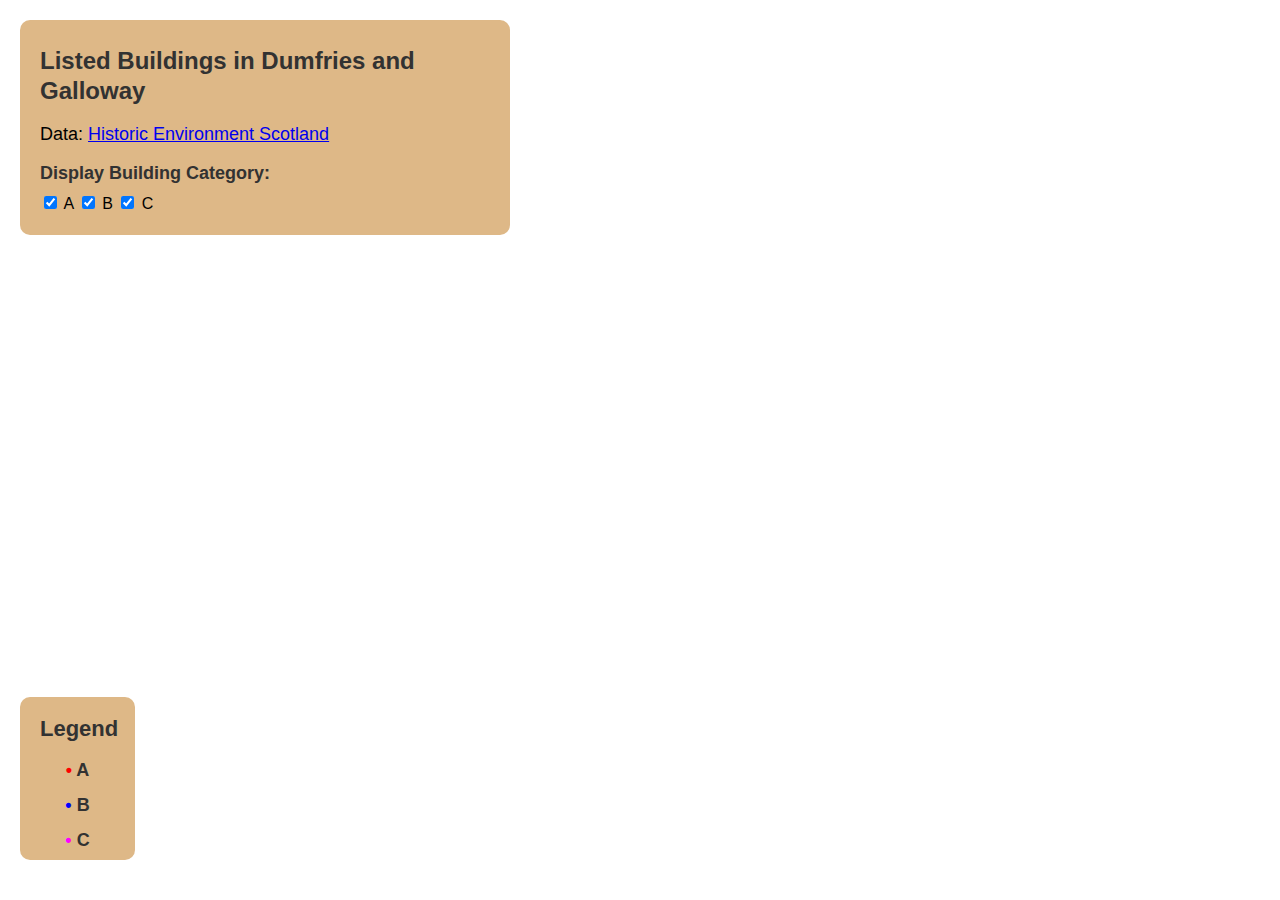
==== DnG_LBs/index.html @ 7925dd5a "Add files via upload" ====
<!DOCTYPE html>
<html lang="en" >
<head>
  <meta charset="UTF-8">
  <title>CodePen - Listed Buildings in Dumfries and Galloway</title>
  <link rel="stylesheet" href="./style.css">

</head>
<body>
<!-- partial:index.partial.html -->
<meta charset='utf-8' />
<title>Listed Buildings in Dumfries and Galloway</title>
<meta name='viewport' content='width=device-width, initial-scale=1' />
<script src='https://api.mapbox.com/mapbox-gl-js/v2.6.1/mapbox-gl.js'></script>
<link href='https://api.mapbox.com/mapbox-gl-js/v2.6.1/mapbox-gl.css' rel='stylesheet' />
<div id='map'></div>
<div id='console'>
 <h1>Listed Buildings in Dumfries and Galloway</h1>
 <p>Data: <a href='https://portal.historicenvironment.scot/downloads/listedbuildings'>Historic Environment Scotland</a></p>

  
<!–– Checkbox buttons go below––>
 <div class='session'>
 <h2>Display Building Category:</h2>
 <div class='row' id='filters'>
 <input id='ACheck' type='checkbox' name='Atoggle' value='A' checked='checked'>
 <label for='ACheck'>A</label>
 <input id='BCheck' type='checkbox' name='Btoggle' value='B' checked='checked'>
 <label for='Bcheck'>B</label>
 <input id='CCheck' type='checkbox' name='Ctoggle' value='C' checked='checked'>
 <label for='CCheck'>C</label>
 </div>
</div> 
  
<div id='legend'>
  <h1><span style="font-size:22px">Legend</span></h1>
  <h2><span style="color:red">• </span>A</h2>
  <h2><span style="color:blue">• </span>B</h2>
  <h2><span style="color:magenta">• </span> C</h2>
  </div>
  
</div>
<!-- partial -->
  <script  src="./script.js"></script>

</body>
</html>
---- DnG_LBs/style.css ----
body {
 margin: 0;
 padding: 0;
 font-family: 'Helvetica Neue', Helvetica, Arial, sans-serif;
}
#map {
 position: absolute;
 top: 0;
 bottom: 0;
 width: 100%;
}
h1 {
 font-size: 24px;
 line-height: 30px;
 color: rgb(50,50,50);
}
h2 {
 font-size: 18px;
 line-height: 20px;
 margin-bottom: 10px;
 color: rgb(50,50,50); 
}
10
a {
 text-decoration: none;
 color: blue;
}
#console {
 position: absolute;
 width: 450px;
 margin: 20px;
 padding: 10px 20px;
 background-color: BurlyWood;
 color: 80,80,80;
 border-radius: 10px;
 font-family: Lato, sans-serif;
}
.session {
 margin-bottom: 20px;
}
.row {
 height: 12px;
 width: 100%;
}
/* Style for heading in pop-up window */
h3 {
  border-top: 15px blue;
  font-family: Lato, sans-serif;
  font-size:20px;
}

/* Style for paragraph in pop-up window */
p {
  font-size: 18px;
  font-family: Lato, sans-serif;
  color: black; 
}

/* Style for pop-up window */
.my-popup .mapboxgl-popup-content {
  width: 250px;
  background: rgba(222, 184, 135, 0.9); /* red, green, blue, and alpha */
  border-top: 25px black;
  padding: 0px 20px;
  color: rgb(50,50,50);
  border-radius: 10px;
}
/* Style for legend */

#legend {
 text-align: center; 
 position: fixed;
 bottom: 20px; 
 left: 0px; 
 width: 75px;
 margin: 20px;
 padding: 0px 20px;
 background-color: BurlyWood;
 color: 80,80,80;
 border-radius: 10px;
 font-family: Lato, sans-serif;
}
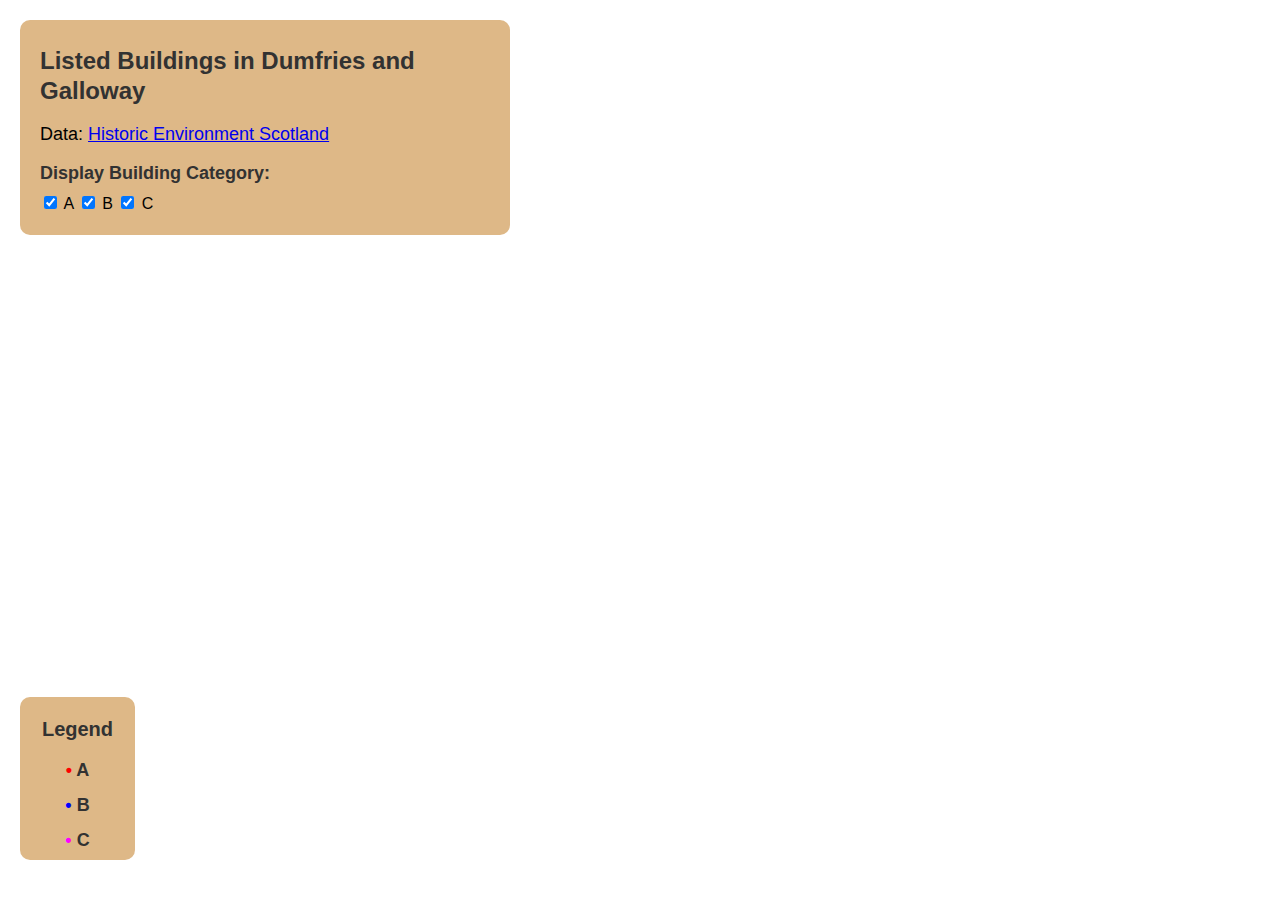
==== commit 8d39ebe5: "Update index.html" ====
--- a/DnG_LBs/index.html
+++ b/DnG_LBs/index.html
@@ -33,7 +33,7 @@
 </div> 
   
 <div id='legend'>
-  <h1><span style="font-size:22px">Legend</span></h1>
+  <h1><span style="font-size:20px">Legend</span></h1>
   <h2><span style="color:red">• </span>A</h2>
   <h2><span style="color:blue">• </span>B</h2>
   <h2><span style="color:magenta">• </span> C</h2>
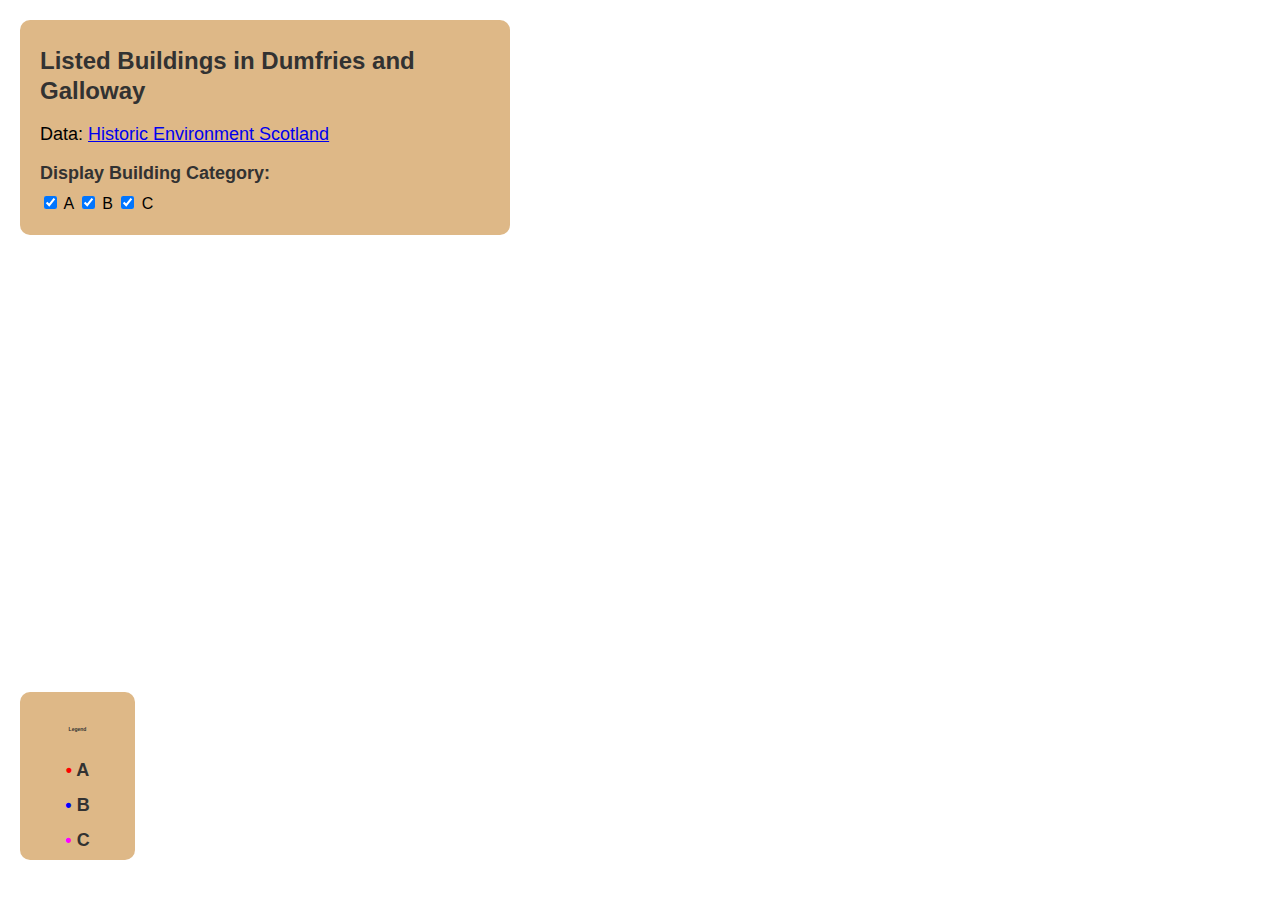
==== commit 897ba48e: "Update index.html" ====
--- a/DnG_LBs/index.html
+++ b/DnG_LBs/index.html
@@ -33,7 +33,7 @@
 </div> 
   
 <div id='legend'>
-  <h1><span style="font-size:20px">Legend</span></h1>
+  <h1><span style="font-size:5px">Legend</span></h1>
   <h2><span style="color:red">• </span>A</h2>
   <h2><span style="color:blue">• </span>B</h2>
   <h2><span style="color:magenta">• </span> C</h2>
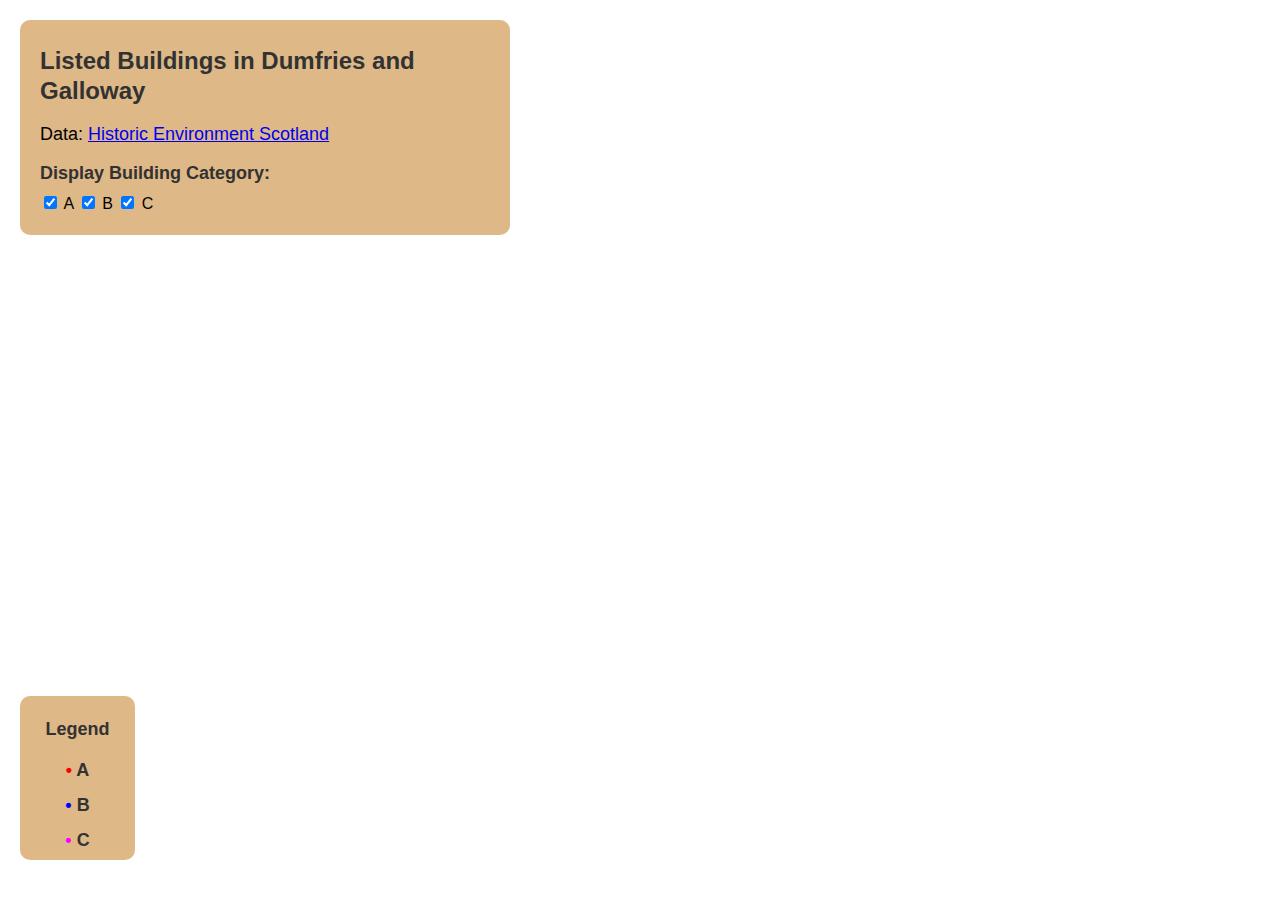
==== commit 6644dbe4: "Update index.html" ====
--- a/DnG_LBs/index.html
+++ b/DnG_LBs/index.html
@@ -33,7 +33,7 @@
 </div> 
   
 <div id='legend'>
-  <h1><span style="font-size:5px">Legend</span></h1>
+  <h1><span style="font-size:18px">Legend</span></h1>
   <h2><span style="color:red">• </span>A</h2>
   <h2><span style="color:blue">• </span>B</h2>
   <h2><span style="color:magenta">• </span> C</h2>
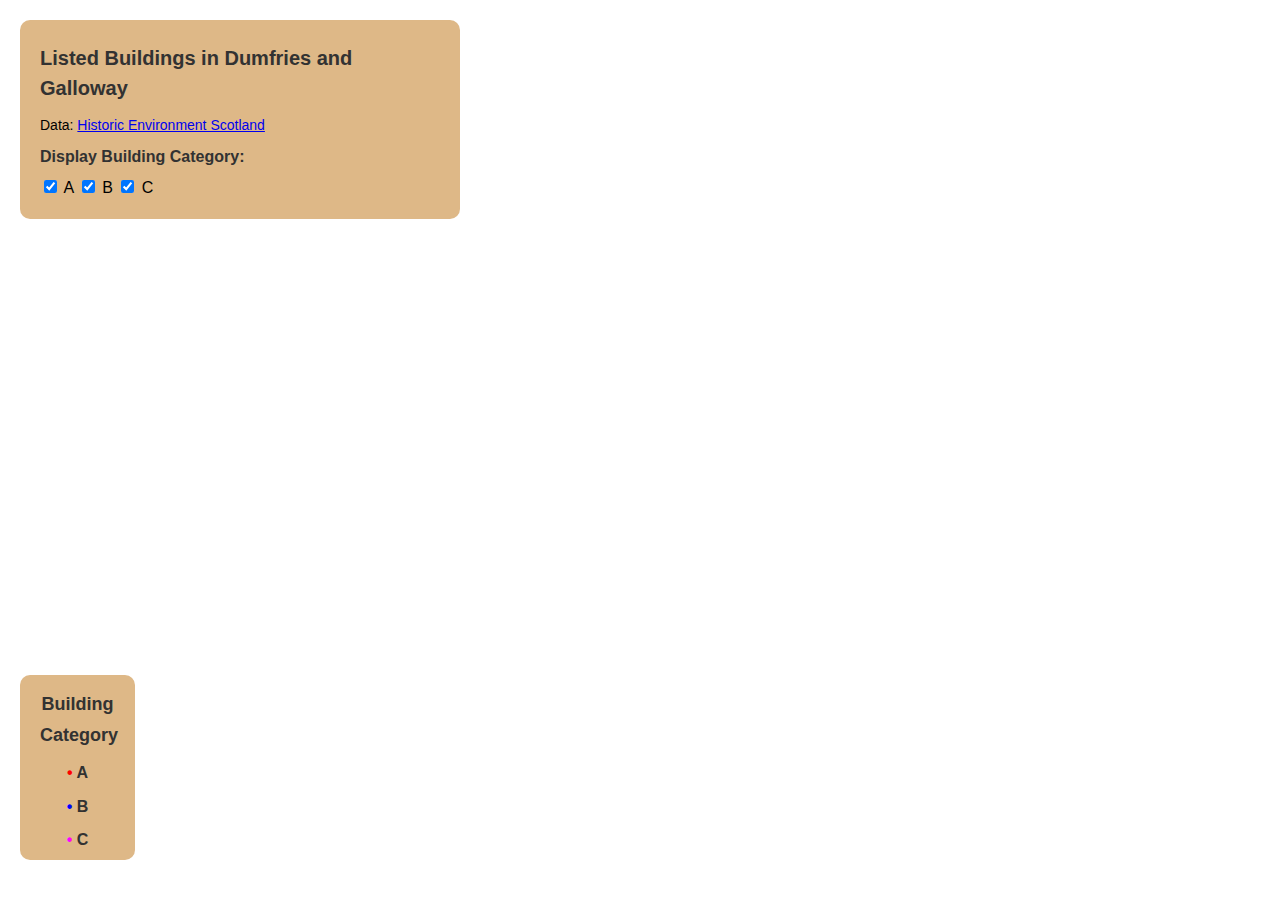
==== commit 2cd720b5: "Update index.html" ====
--- a/DnG_LBs/index.html
+++ b/DnG_LBs/index.html
@@ -33,7 +33,7 @@
 </div> 
   
 <div id='legend'>
-  <h1><span style="font-size:18px">Legend</span></h1>
+  <h1><span style="font-size:18px">Building Category</span></h1>
   <h2><span style="color:red">• </span>A</h2>
   <h2><span style="color:blue">• </span>B</h2>
   <h2><span style="color:magenta">• </span> C</h2>
--- a/DnG_LBs/style.css
+++ b/DnG_LBs/style.css
@@ -10,12 +10,12 @@
  width: 100%;
 }
 h1 {
- font-size: 24px;
+ font-size: 20px;
  line-height: 30px;
  color: rgb(50,50,50);
 }
 h2 {
- font-size: 18px;
+ font-size: 16px;
  line-height: 20px;
  margin-bottom: 10px;
  color: rgb(50,50,50); 
@@ -27,7 +27,7 @@
 }
 #console {
  position: absolute;
- width: 450px;
+ width: 400px;
  margin: 20px;
  padding: 10px 20px;
  background-color: BurlyWood;
@@ -46,19 +46,19 @@
 h3 {
   border-top: 15px blue;
   font-family: Lato, sans-serif;
-  font-size:20px;
+  font-size:16px;
 }
 
 /* Style for paragraph in pop-up window */
 p {
-  font-size: 18px;
+  font-size: 14px;
   font-family: Lato, sans-serif;
   color: black; 
 }
 
 /* Style for pop-up window */
 .my-popup .mapboxgl-popup-content {
-  width: 250px;
+  width: 200px;
   background: rgba(222, 184, 135, 0.9); /* red, green, blue, and alpha */
   border-top: 25px black;
   padding: 0px 20px;
@@ -79,4 +79,4 @@
  color: 80,80,80;
  border-radius: 10px;
  font-family: Lato, sans-serif;
-}+}
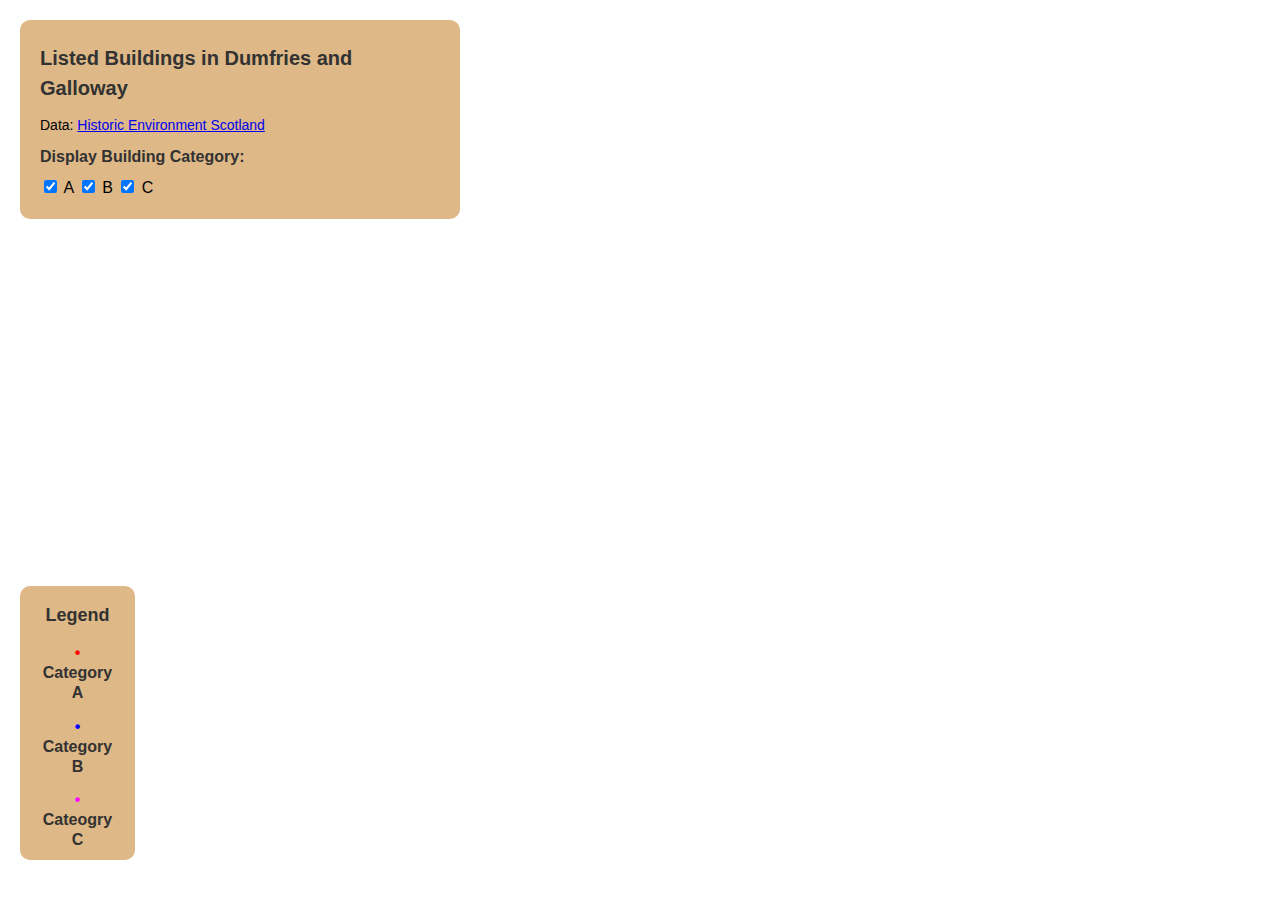
==== commit 363e74bf: "Update index.html" ====
--- a/DnG_LBs/index.html
+++ b/DnG_LBs/index.html
@@ -33,10 +33,10 @@
 </div> 
   
 <div id='legend'>
-  <h1><span style="font-size:18px">Building Category</span></h1>
-  <h2><span style="color:red">• </span>A</h2>
-  <h2><span style="color:blue">• </span>B</h2>
-  <h2><span style="color:magenta">• </span> C</h2>
+  <h1><span style="font-size:18px">Legend</span></h1>
+  <h2><span style="color:red">• </span>Category A</h2>
+  <h2><span style="color:blue">• </span>Category B</h2>
+  <h2><span style="color:magenta">• </span>Cateogry C</h2>
   </div>
   
 </div>
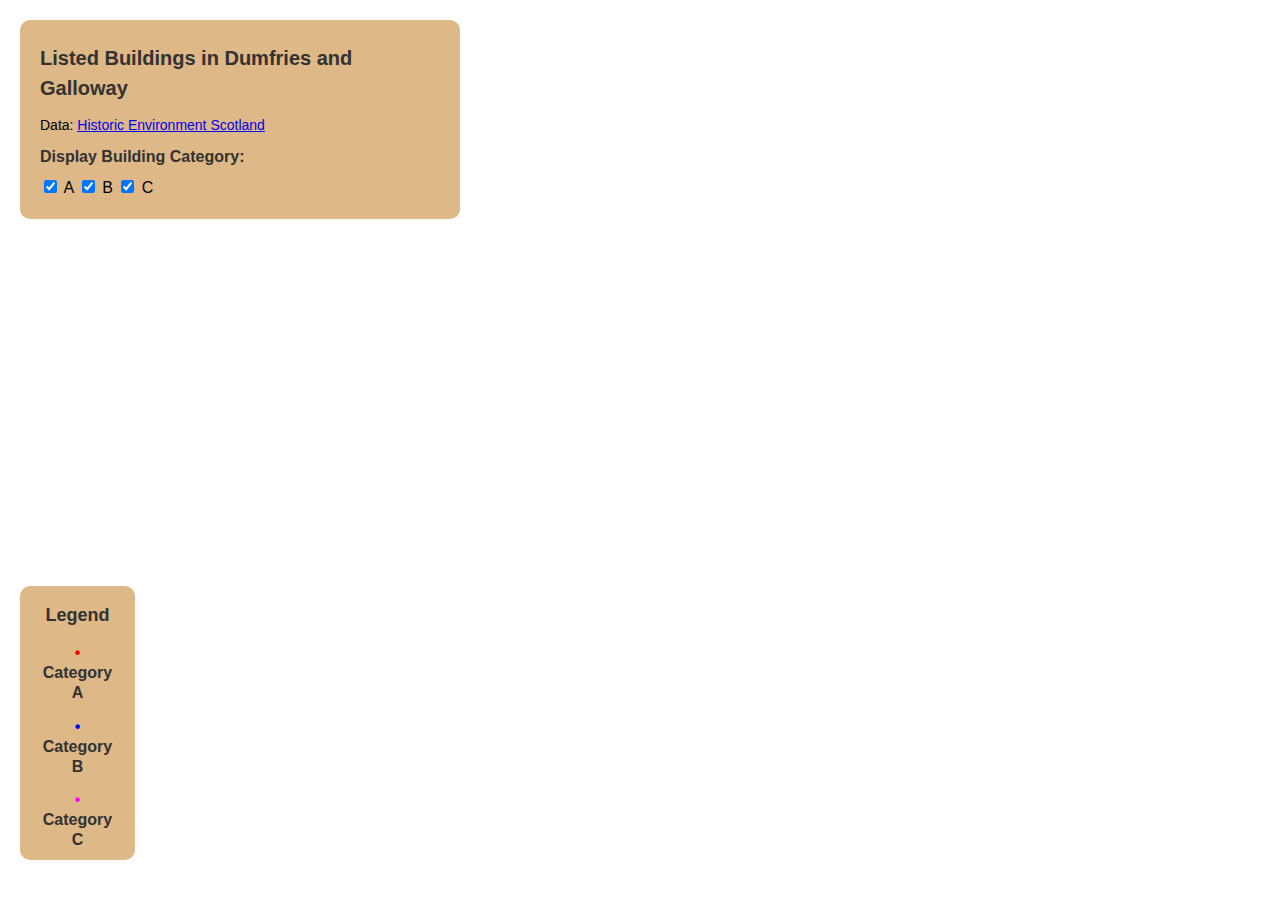
==== commit 9686f052: "Update index.html" ====
--- a/DnG_LBs/index.html
+++ b/DnG_LBs/index.html
@@ -36,7 +36,7 @@
   <h1><span style="font-size:18px">Legend</span></h1>
   <h2><span style="color:red">• </span>Category A</h2>
   <h2><span style="color:blue">• </span>Category B</h2>
-  <h2><span style="color:magenta">• </span>Cateogry C</h2>
+  <h2><span style="color:magenta">• </span>Category C</h2>
   </div>
   
 </div>
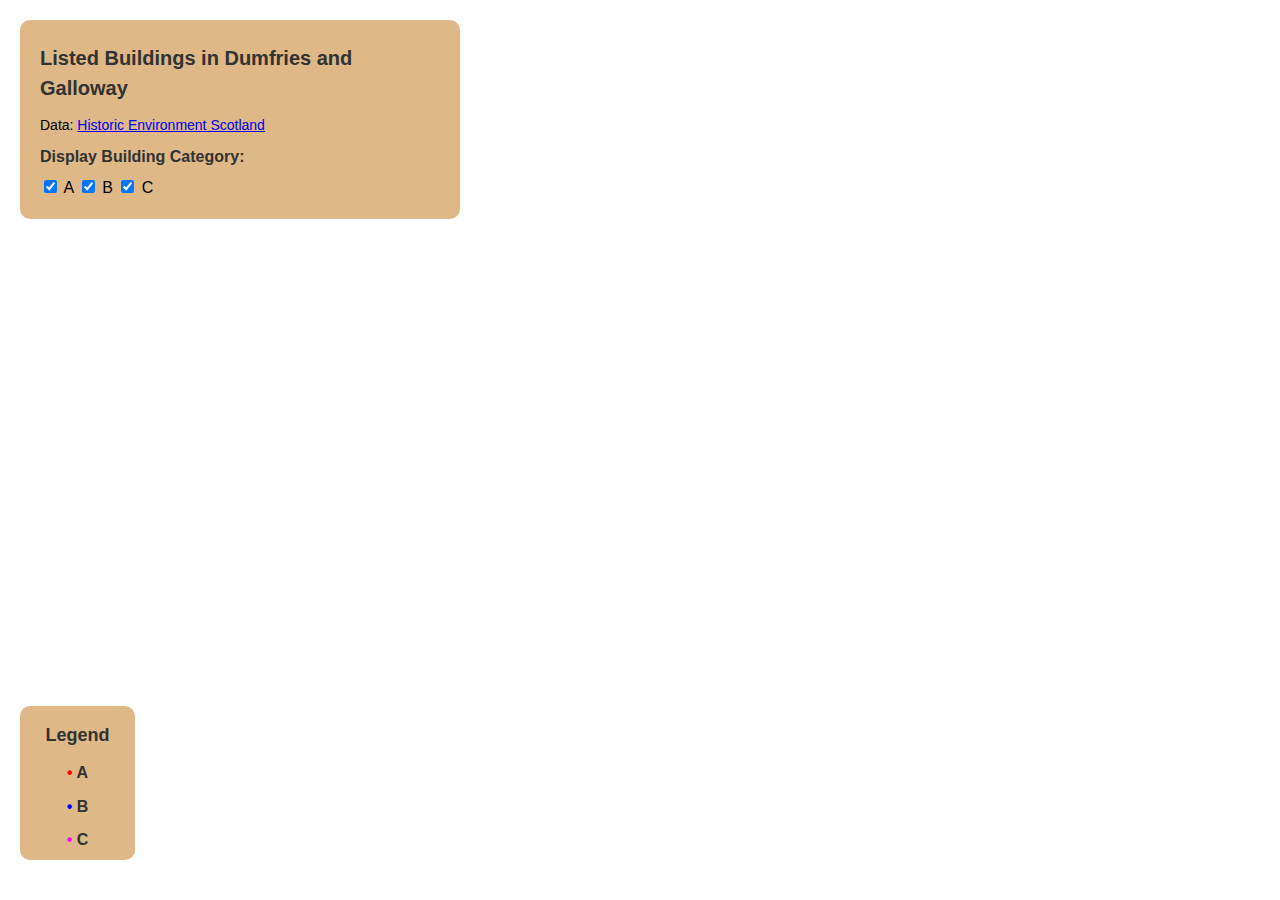
==== commit 7ddb30da: "Update index.html" ====
--- a/DnG_LBs/index.html
+++ b/DnG_LBs/index.html
@@ -34,9 +34,9 @@
   
 <div id='legend'>
   <h1><span style="font-size:18px">Legend</span></h1>
-  <h2><span style="color:red">• </span>Category A</h2>
-  <h2><span style="color:blue">• </span>Category B</h2>
-  <h2><span style="color:magenta">• </span>Category C</h2>
+  <h2><span style="color:red">• </span>A</h2>
+  <h2><span style="color:blue">• </span>B</h2>
+  <h2><span style="color:magenta">• </span>C</h2>
   </div>
   
 </div>
